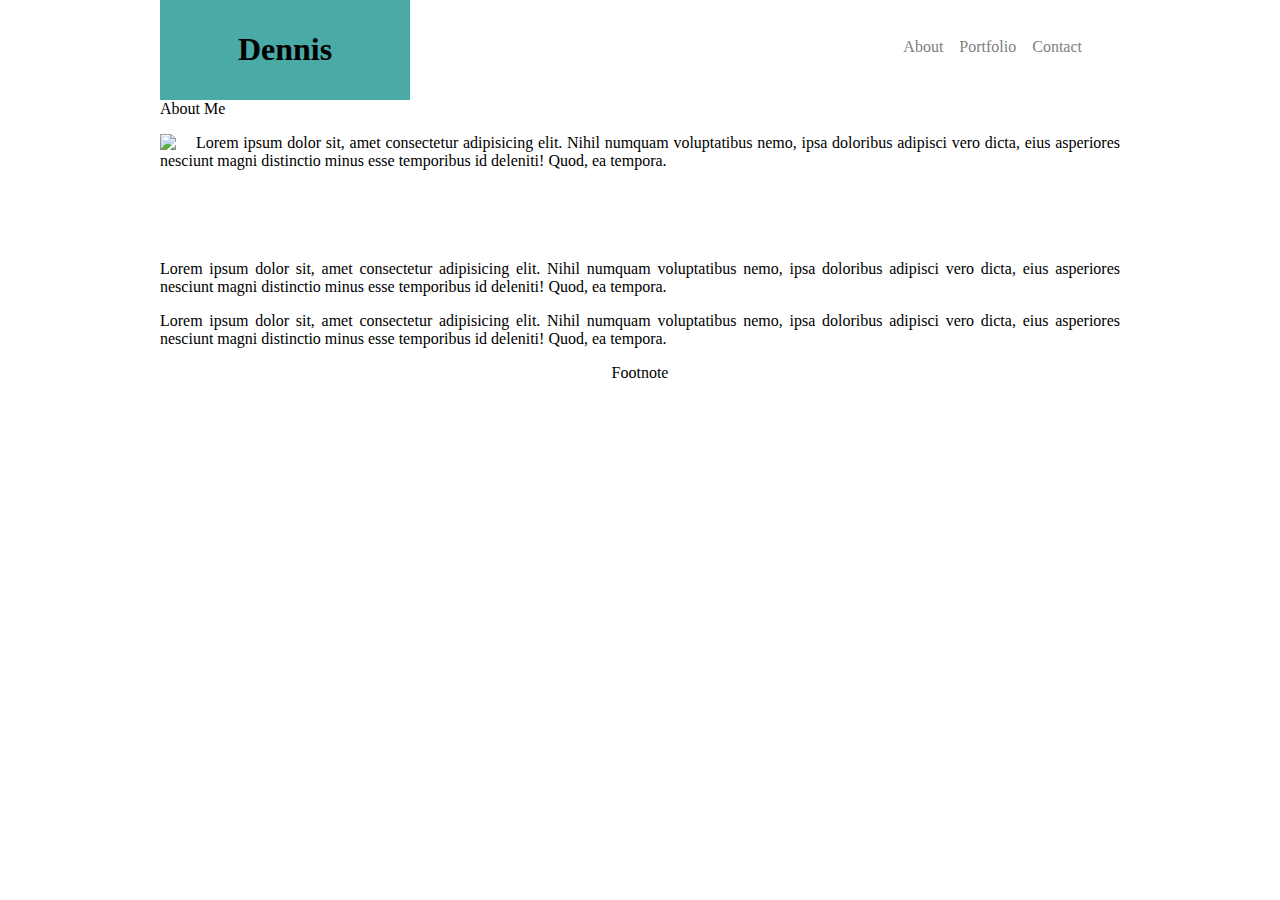
==== index.html @ 3a897b1c "update feb 22" ====
<!DOCTYPE html>
<html>
<head>
    <meta charset="utf-8">
    <meta http-equiv="X-UA-Compatible" content="IE=edge">
    <title>Basic Portfolio</title>
    <meta name="viewport" content="width=device-width, initial-scale=1">
    <link rel="stylesheet" type="text/css" media="screen" href="assets/css/style.css">
    <script src="main.js"></script>
</head>
<body>
    <nav>
    <div class="top">
        
        <div class="nam">
            <h1 class="h1name">Dennis</h1>
        </div>

    <div class="apc">
            <ul>
                <li><a href="#about">About</a></li>
                <li><a href="#portfolio">Portfolio</a></li></li>
                <li><a href="#contact">Contact</a></li>    
            </ul>
    </div>
    </div>
</nav>

<div class="white">
    <div class="cont">

    <header>About Me</header>

<section class="sec1">
    <img class="pic1" src="https://i.imgur.com/zjXYWBF.jpg">
    <p class="abt">Lorem ipsum dolor sit, amet consectetur adipisicing elit. Nihil numquam voluptatibus nemo, ipsa doloribus adipisci vero dicta, eius asperiores nesciunt magni distinctio minus esse temporibus id deleniti! Quod, ea tempora.</p>
</section>
<br>

<section class="sec2">
             <p class="abt1">Lorem ipsum dolor sit, amet consectetur adipisicing elit. Nihil numquam voluptatibus nemo, ipsa doloribus adipisci vero dicta, eius asperiores nesciunt magni distinctio minus esse temporibus id deleniti! Quod, ea tempora.</p>
             
             <p class="abt">Lorem ipsum dolor sit, amet consectetur adipisicing elit. Nihil numquam voluptatibus nemo, ipsa doloribus adipisci vero dicta, eius asperiores nesciunt magni distinctio minus esse temporibus id deleniti! Quod, ea tempora.</p>
    </section>
    <div=>Footnote</div>    
</div>
</div>

</body>
</html>
---- assets/css/style.css ----
body {
    box-sizing: border-box;
    text-align: center;
    background-image: url(https://i.imgur.com/Al1bCH0.png);
    padding: 0;
    margin: 0;
    position: relative;
}
nav {
    height: 100px;
    width: 100%;
    background-color: #ffffff;
    padding: 0;
    margin: 0;
    position: relative;
}

.top {
    height: 100px;
    position: relative;
    margin: auto;
    width: 960px;
    text-align: center;
}

.nam {
    height: 100px;
    background-color: #4aaaa5;
    width: 250px;
    float: left;
    padding-left: 
    text-align: center;
}

.h1name {
    padding-top: 10px;
}

/* this wraps the list*/
.apc {
    float: left;
    width: 360px;
    position: absolute;
    top: 10px;
    right: 10px;
}

.cont {
    max-width: 960px;
    margin: auto;
}

ul {
    list-style-type: none;
    margin: 0;
    padding: 0;
    overflow: hidden;
    color: gray;
    position: absolute;
    top: 20px;
    right: 20px;
  }
  
  li {
    float: left;
  }
  
  li a {
    display: block;
    padding: 8px;
    text-decoration: none;
    color: gray;

  }

  li a:hover {
    color: #111;
  }

  header {
      text-align: left;
  }
.sec1 { 
    position: relative;

}
  .pic1 {
      max-width: 20%;
      max-height: 20%;
      padding-right: 20px;
      float: left; 
  }

  .abt {
      text-align: justify;
  }

  .abt1 {
    text-align: justify;
}

  .sec2 { 
    position: relative;
    clear: both;
    margin-top: 20px;
    padding-top: 20px;
  }
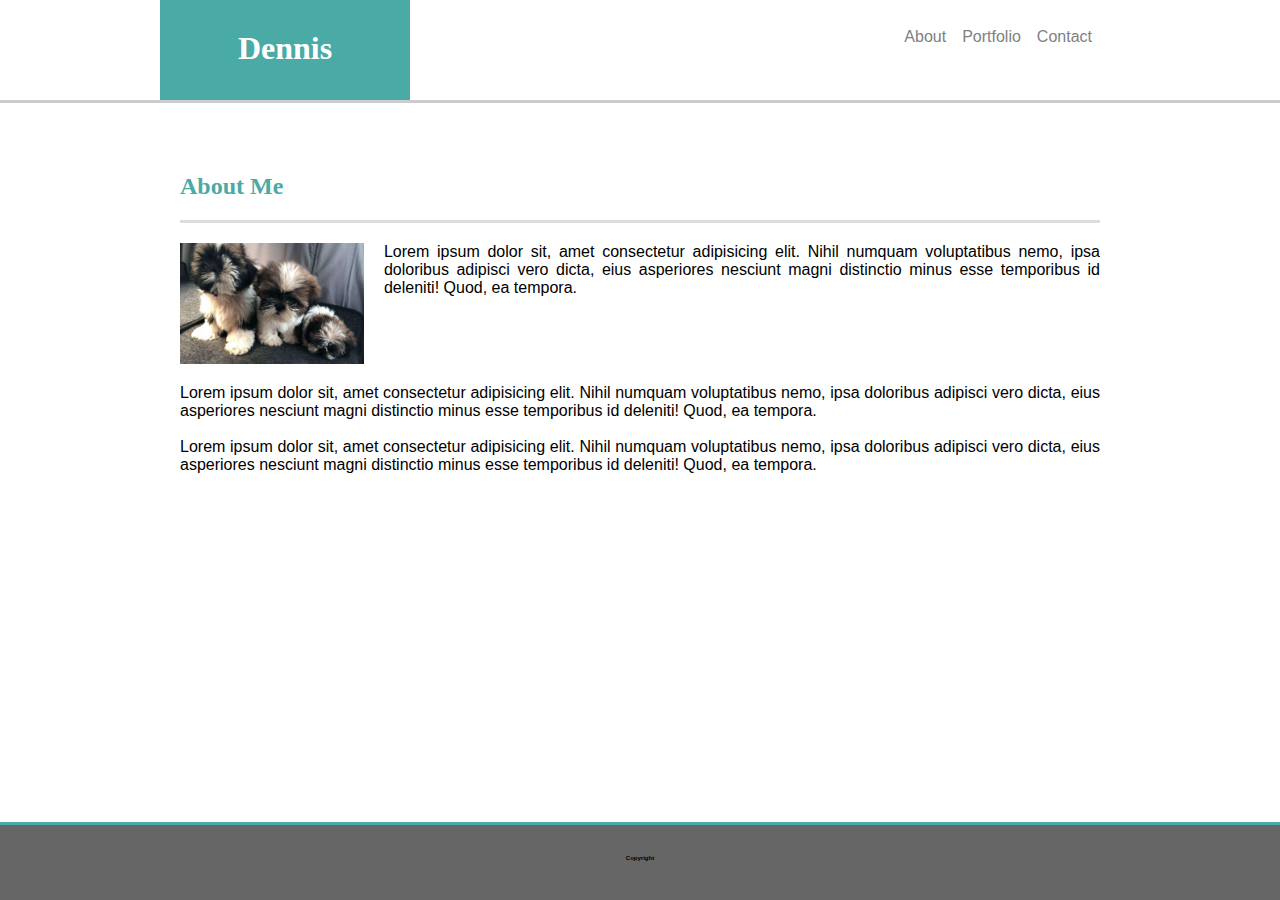
==== commit 970e9ce4: "update pm" ====
--- a/index.html
+++ b/index.html
@@ -5,46 +5,52 @@
     <meta http-equiv="X-UA-Compatible" content="IE=edge">
     <title>Basic Portfolio</title>
     <meta name="viewport" content="width=device-width, initial-scale=1">
+    
+    
+   
     <link rel="stylesheet" type="text/css" media="screen" href="assets/css/style.css">
     <script src="main.js"></script>
 </head>
 <body>
+
+<div class="main">
     <nav>
-    <div class="top">
-        
+<div class="top1">
+<div class="top">
         <div class="nam">
-            <h1 class="h1name">Dennis</h1>
+        <h1 class="h1name">Dennis</h1>
         </div>
 
-    <div class="apc">
+        <div class="apc">
             <ul>
                 <li><a href="#about">About</a></li>
                 <li><a href="#portfolio">Portfolio</a></li></li>
                 <li><a href="#contact">Contact</a></li>    
             </ul>
-    </div>
-    </div>
+        </div>
+</div>
+</div>
 </nav>
 
-<div class="white">
     <div class="cont">
-
-    <header>About Me</header>
-
-<section class="sec1">
-    <img class="pic1" src="https://i.imgur.com/zjXYWBF.jpg">
-    <p class="abt">Lorem ipsum dolor sit, amet consectetur adipisicing elit. Nihil numquam voluptatibus nemo, ipsa doloribus adipisci vero dicta, eius asperiores nesciunt magni distinctio minus esse temporibus id deleniti! Quod, ea tempora.</p>
-</section>
-<br>
-
-<section class="sec2">
+            <div class="wrap">
+        <header><h2 class="head">About Me</h2></header>
+    <section class="sec1">
+        <img class="pic1" src="assets/images/Puppies.jpg">
+        <p class="abt">Lorem ipsum dolor sit, amet consectetur adipisicing elit. Nihil numquam voluptatibus nemo, ipsa doloribus adipisci vero dicta, eius asperiores nesciunt magni distinctio minus esse temporibus id deleniti! Quod, ea tempora.</p>
+    </section>
+    
+    <section class="sec2">
              <p class="abt1">Lorem ipsum dolor sit, amet consectetur adipisicing elit. Nihil numquam voluptatibus nemo, ipsa doloribus adipisci vero dicta, eius asperiores nesciunt magni distinctio minus esse temporibus id deleniti! Quod, ea tempora.</p>
-             
+             <br>
              <p class="abt">Lorem ipsum dolor sit, amet consectetur adipisicing elit. Nihil numquam voluptatibus nemo, ipsa doloribus adipisci vero dicta, eius asperiores nesciunt magni distinctio minus esse temporibus id deleniti! Quod, ea tempora.</p>
     </section>
-    <div=>Footnote</div>    
+    </div>
+
 </div>
 </div>
 
+<div class="foot"><h3 class="h3foot">Copyright</h3></div> 
+
 </body>
 </html>--- a/assets/css/style.css
+++ b/assets/css/style.css
@@ -1,11 +1,22 @@
-
+* {
+  margin: 0;
+  padding: 0;
+}
 body {
     box-sizing: border-box;
     text-align: center;
+    height: 100%;
     background-image: url(https://i.imgur.com/Al1bCH0.png);
     padding: 0;
     margin: 0;
     position: relative;
+}
+
+.main{
+    padding-bottom: 100px; 
+    overflow: auto;
+    margin: auto;
+
 }
 nav {
     height: 100px;
@@ -13,15 +24,21 @@
     background-color: #ffffff;
     padding: 0;
     margin: 0;
-    position: relative;
+    border-bottom-style: solid;
+    border-bottom-color: #cccccc;
+}
+
+@media (max-width: 500px) {
+.top1 {
+}
 }
 
 .top {
     height: 100px;
     position: relative;
+    max-width: 960px;
+    text-align: center;
     margin: auto;
-    width: 960px;
-    text-align: center;
 }
 
 .nam {
@@ -29,19 +46,24 @@
     background-color: #4aaaa5;
     width: 250px;
     float: left;
-    padding-left: 
-    text-align: center;
+    position: absolute;
+    top: 0;
+    left: 0;
+
 }
 
 .h1name {
-    padding-top: 10px;
+    padding-top: 30px;
+    color: #ffffff;
+    font-family: Georgia, 'Times New Roman', Times, serif;
 }
 
 /* this wraps the list*/
+
+
 .apc {
     float: left;
     width: 360px;
-    position: absolute;
     top: 10px;
     right: 10px;
 }
@@ -51,15 +73,24 @@
     margin: auto;
 }
 
+.head {
+  padding-bottom: 20px;
+  border-bottom: solid;
+  border-bottom-color: #dddddd;
+  font-family: Georgia, 'Times New Roman', Times, serif;
+  color: #4aaaa5;
+}
+
 ul {
     list-style-type: none;
     margin: 0;
     padding: 0;
     overflow: hidden;
-    color: gray;
+    color:#777777;
     position: absolute;
     top: 20px;
     right: 20px;
+    font-family: Arial, Helvetica, sans-serif;
   }
   
   li {
@@ -83,6 +114,8 @@
   }
 .sec1 { 
     position: relative;
+    padding-top: 20px;
+    font-family: Arial, Helvetica, sans-serif;
 
 }
   .pic1 {
@@ -105,4 +138,35 @@
     clear: both;
     margin-top: 20px;
     padding-top: 20px;
-  }+    font-family: Arial, Helvetica, sans-serif;
+  }
+
+  .foot { 
+    background-color: #666666;
+    position: fixed;
+    bottom: 0;
+    width: 100%;
+    clear: both;
+    height: 75px;
+    border-top-style: solid;
+    border-top-color: #4aaaa5
+  }
+
+  .h3foot {
+    padding-top: 30px;
+    font-family: Arial, Helvetica, sans-serif;
+    font-size: .2em;
+  }
+
+  .cont {
+    background-color:white;
+    margin-top: 50px;
+    padding: 20px;
+    max-width: 920px;  
+  }
+  @media (max-width: 500px) {
+  .wrap {
+    
+  }
+  }
+  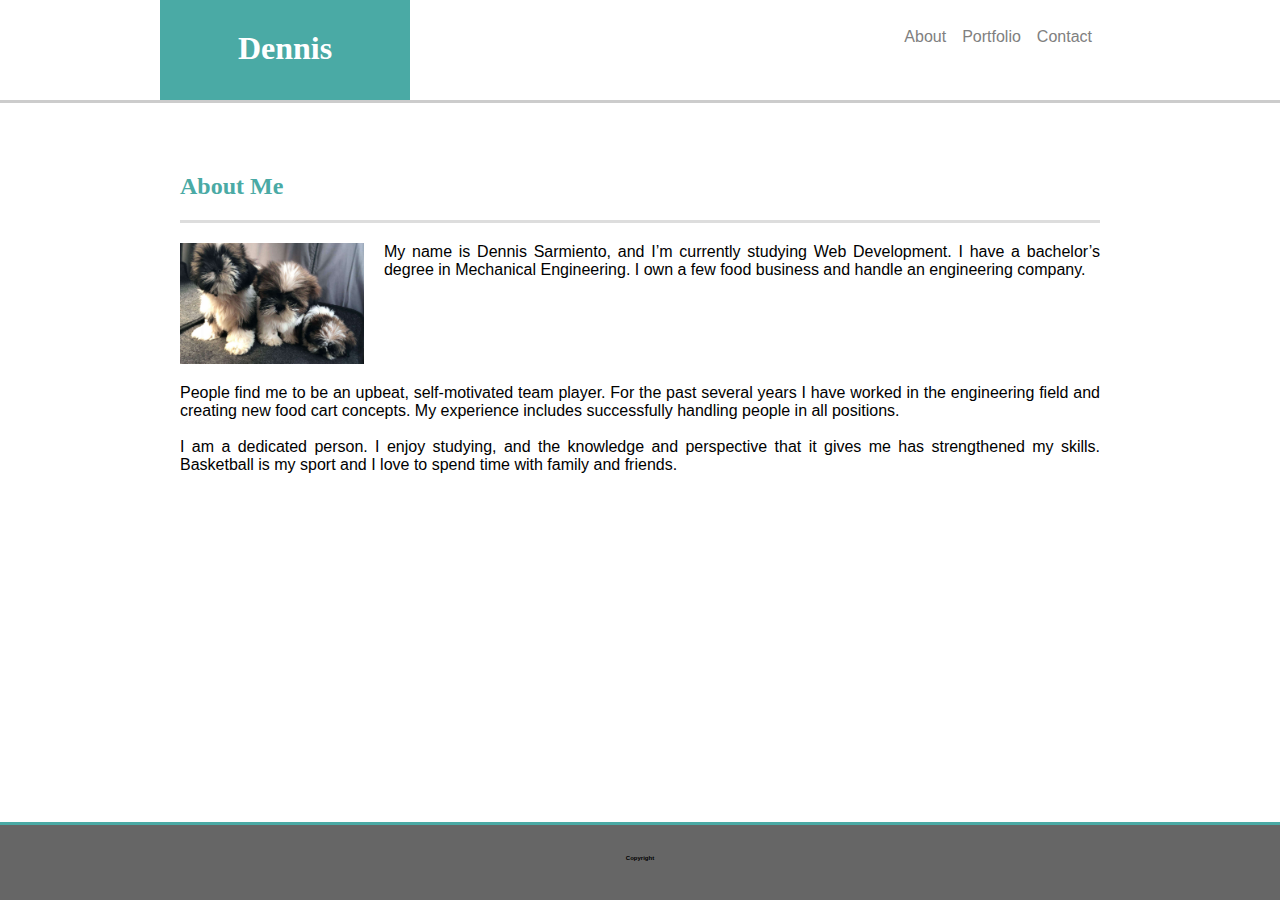
==== commit ec5ab677: "update pm2" ====
--- a/index.html
+++ b/index.html
@@ -23,9 +23,9 @@
 
         <div class="apc">
             <ul>
-                <li><a href="#about">About</a></li>
-                <li><a href="#portfolio">Portfolio</a></li></li>
-                <li><a href="#contact">Contact</a></li>    
+                <li><a href="index.html">About</a></li>
+                <li><a href="portfolio.html">Portfolio</a></li></li>
+                <li><a href="contact.html">Contact</a></li>    
             </ul>
         </div>
 </div>
@@ -37,13 +37,13 @@
         <header><h2 class="head">About Me</h2></header>
     <section class="sec1">
         <img class="pic1" src="assets/images/Puppies.jpg">
-        <p class="abt">Lorem ipsum dolor sit, amet consectetur adipisicing elit. Nihil numquam voluptatibus nemo, ipsa doloribus adipisci vero dicta, eius asperiores nesciunt magni distinctio minus esse temporibus id deleniti! Quod, ea tempora.</p>
+        <p class="abt">My name is Dennis Sarmiento, and I’m currently studying Web Development. I have a bachelor’s degree in Mechanical Engineering. I own a few food business and handle an engineering company.</p>
     </section>
     
     <section class="sec2">
-             <p class="abt1">Lorem ipsum dolor sit, amet consectetur adipisicing elit. Nihil numquam voluptatibus nemo, ipsa doloribus adipisci vero dicta, eius asperiores nesciunt magni distinctio minus esse temporibus id deleniti! Quod, ea tempora.</p>
+             <p class="abt1">People find me to be an upbeat, self-motivated team player. For the past several years I have worked in the engineering field and creating new food cart concepts. My experience includes successfully handling people in all positions.</p>
              <br>
-             <p class="abt">Lorem ipsum dolor sit, amet consectetur adipisicing elit. Nihil numquam voluptatibus nemo, ipsa doloribus adipisci vero dicta, eius asperiores nesciunt magni distinctio minus esse temporibus id deleniti! Quod, ea tempora.</p>
+             <p class="abt">I am a dedicated person. I enjoy studying, and the knowledge and perspective that it gives me has strengthened my skills. Basketball is my sport and I love to spend time with family and friends. </p>
     </section>
     </div>
 
